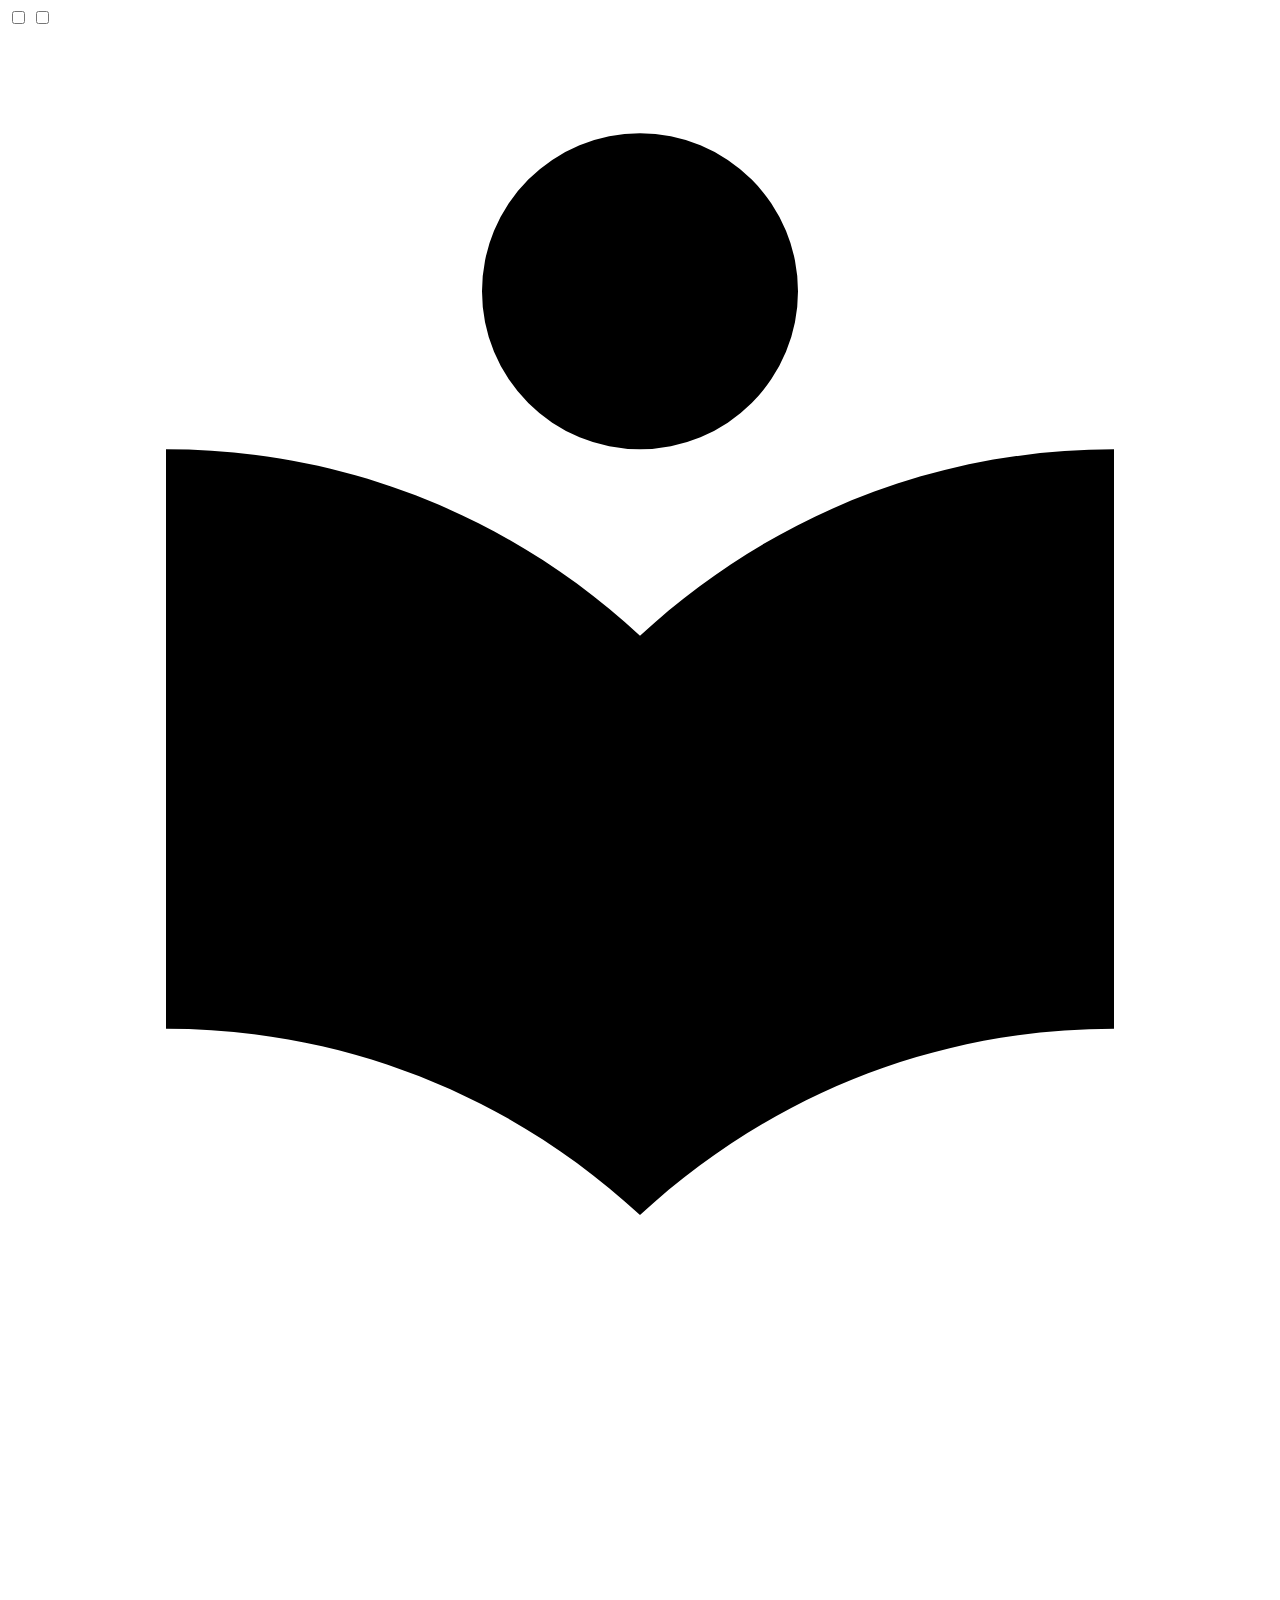
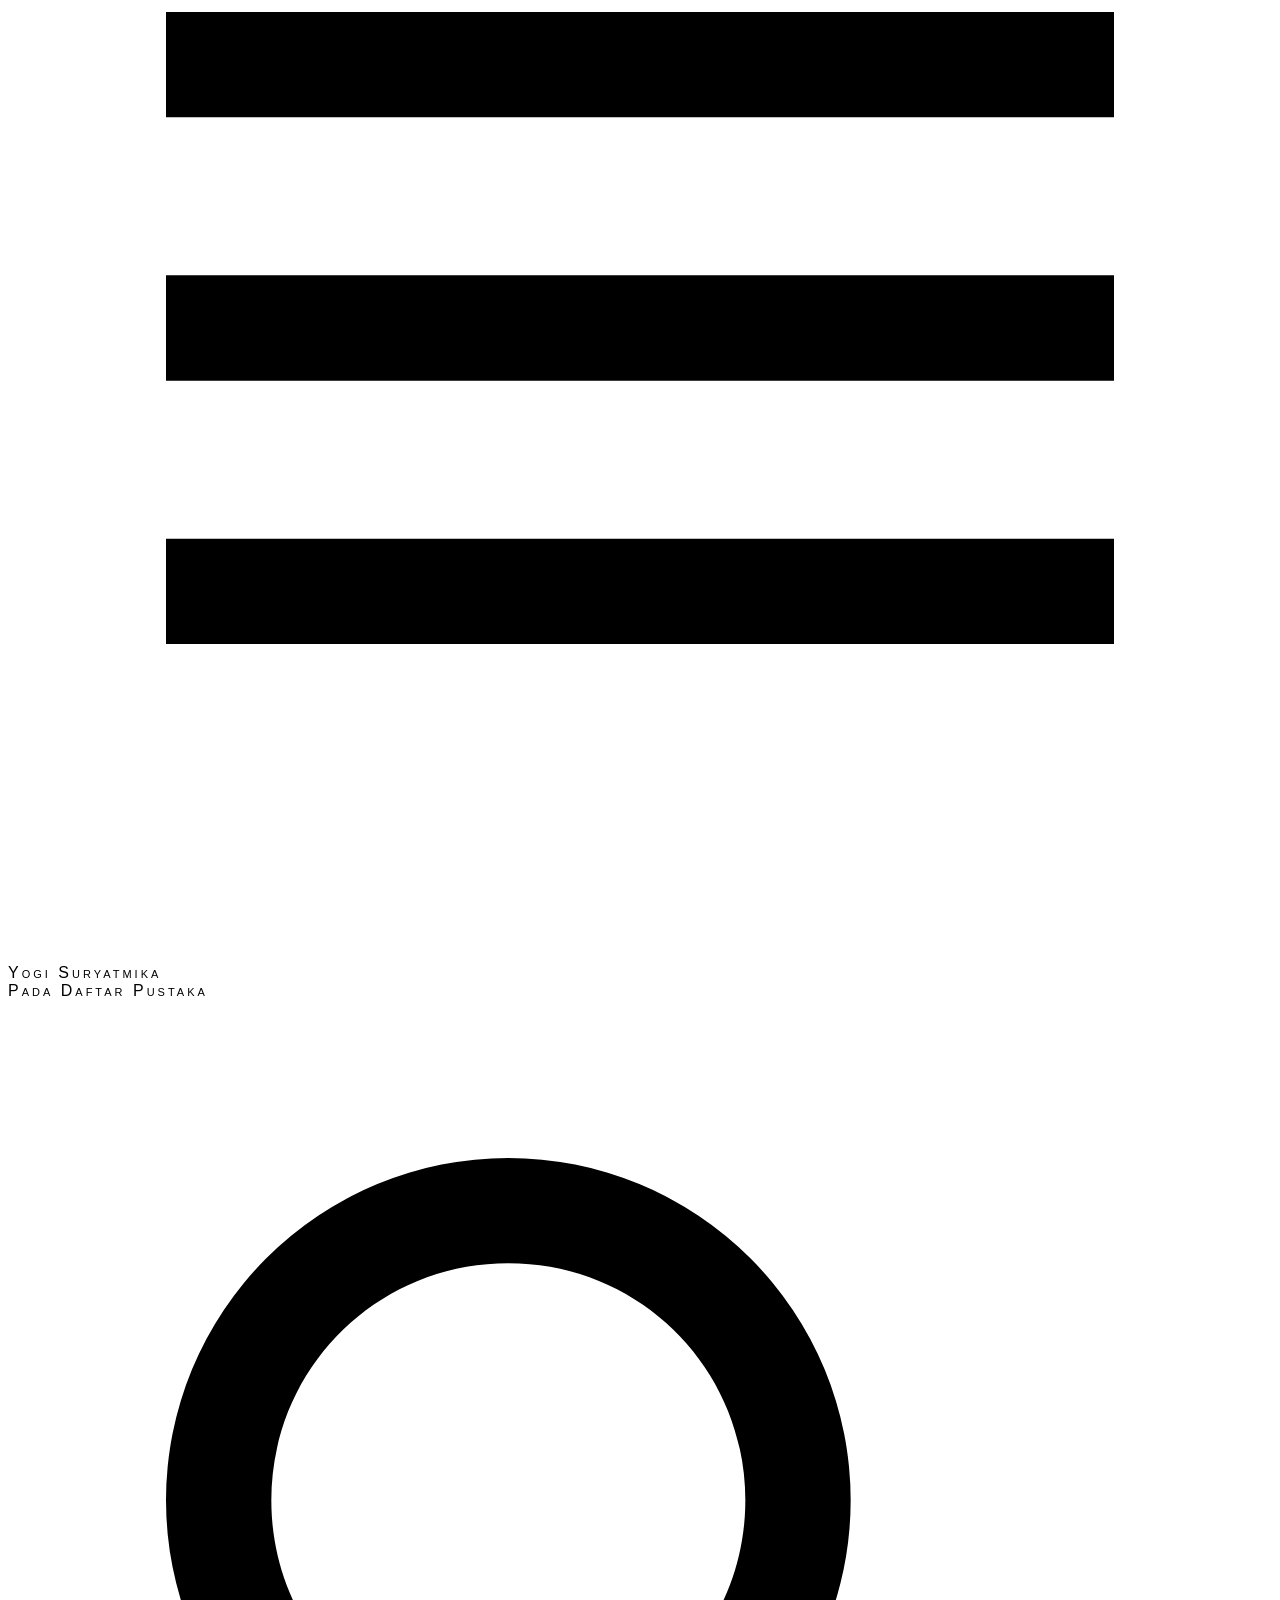
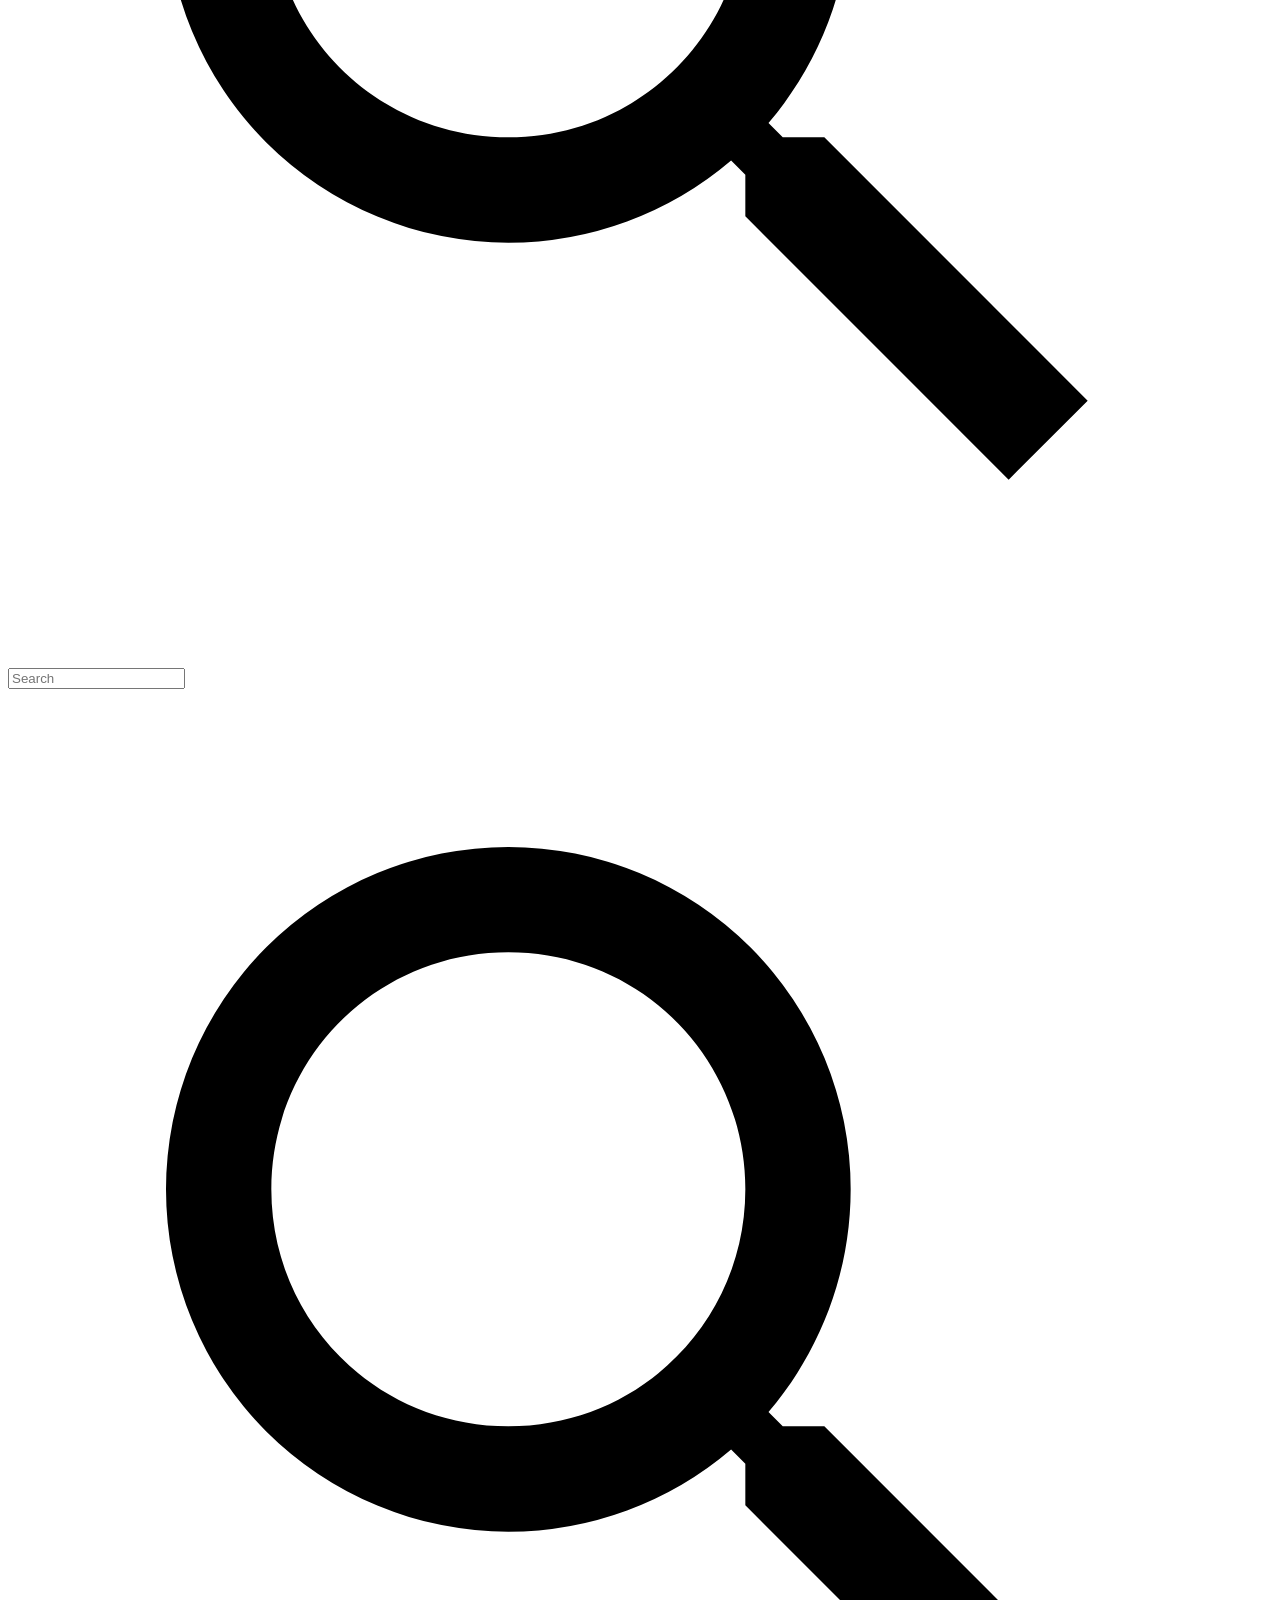
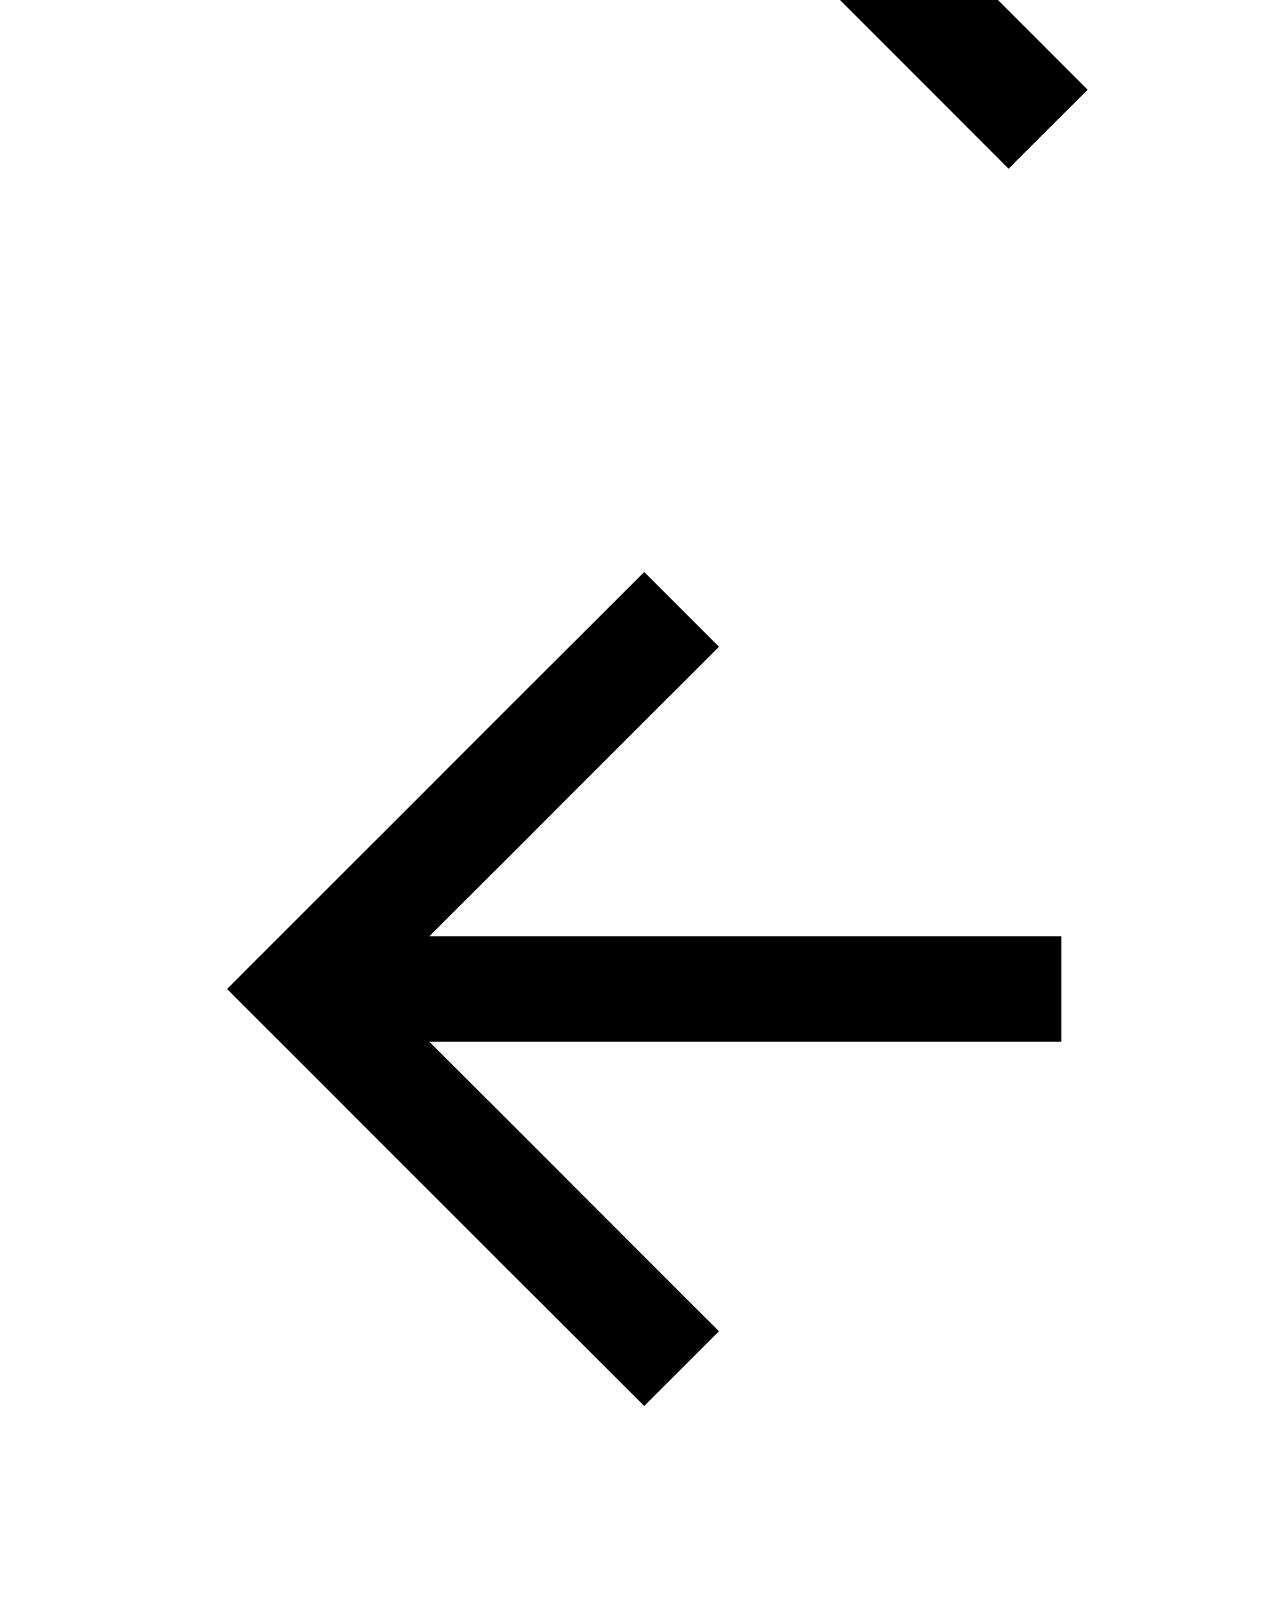
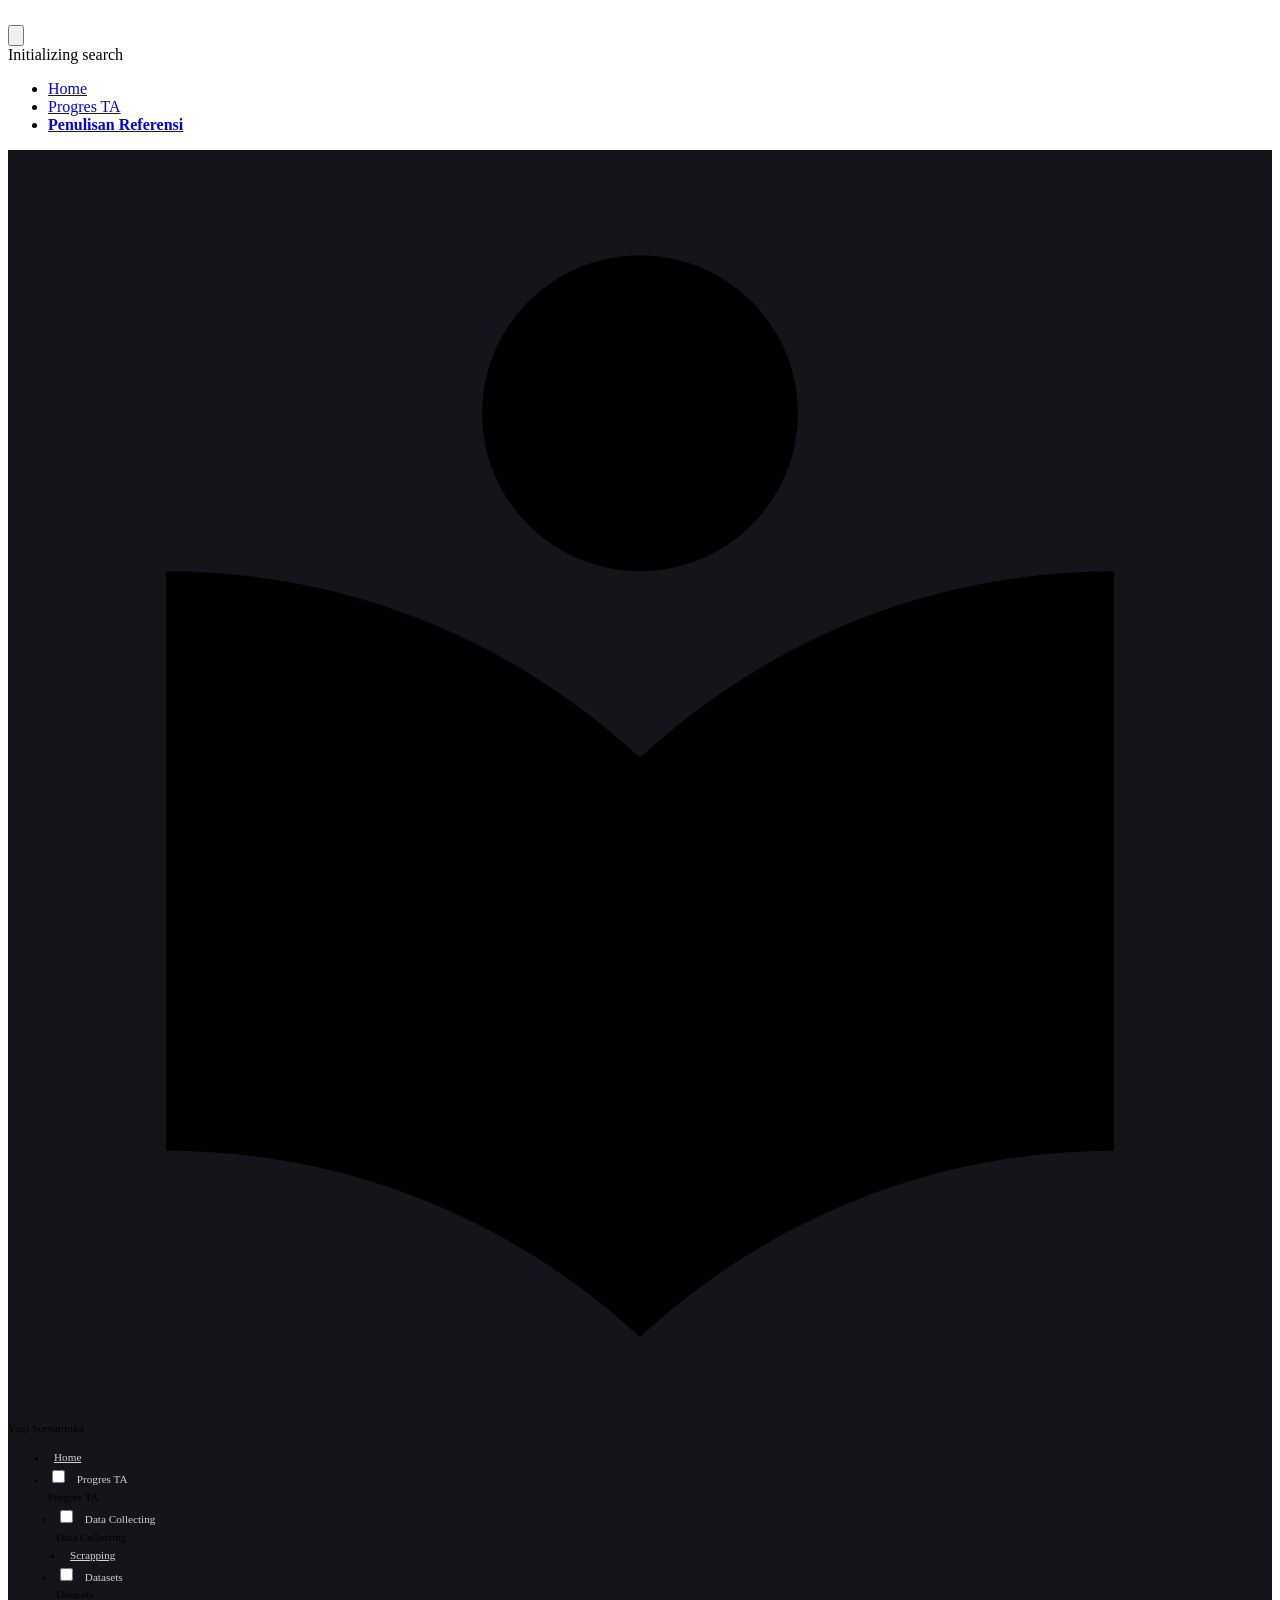
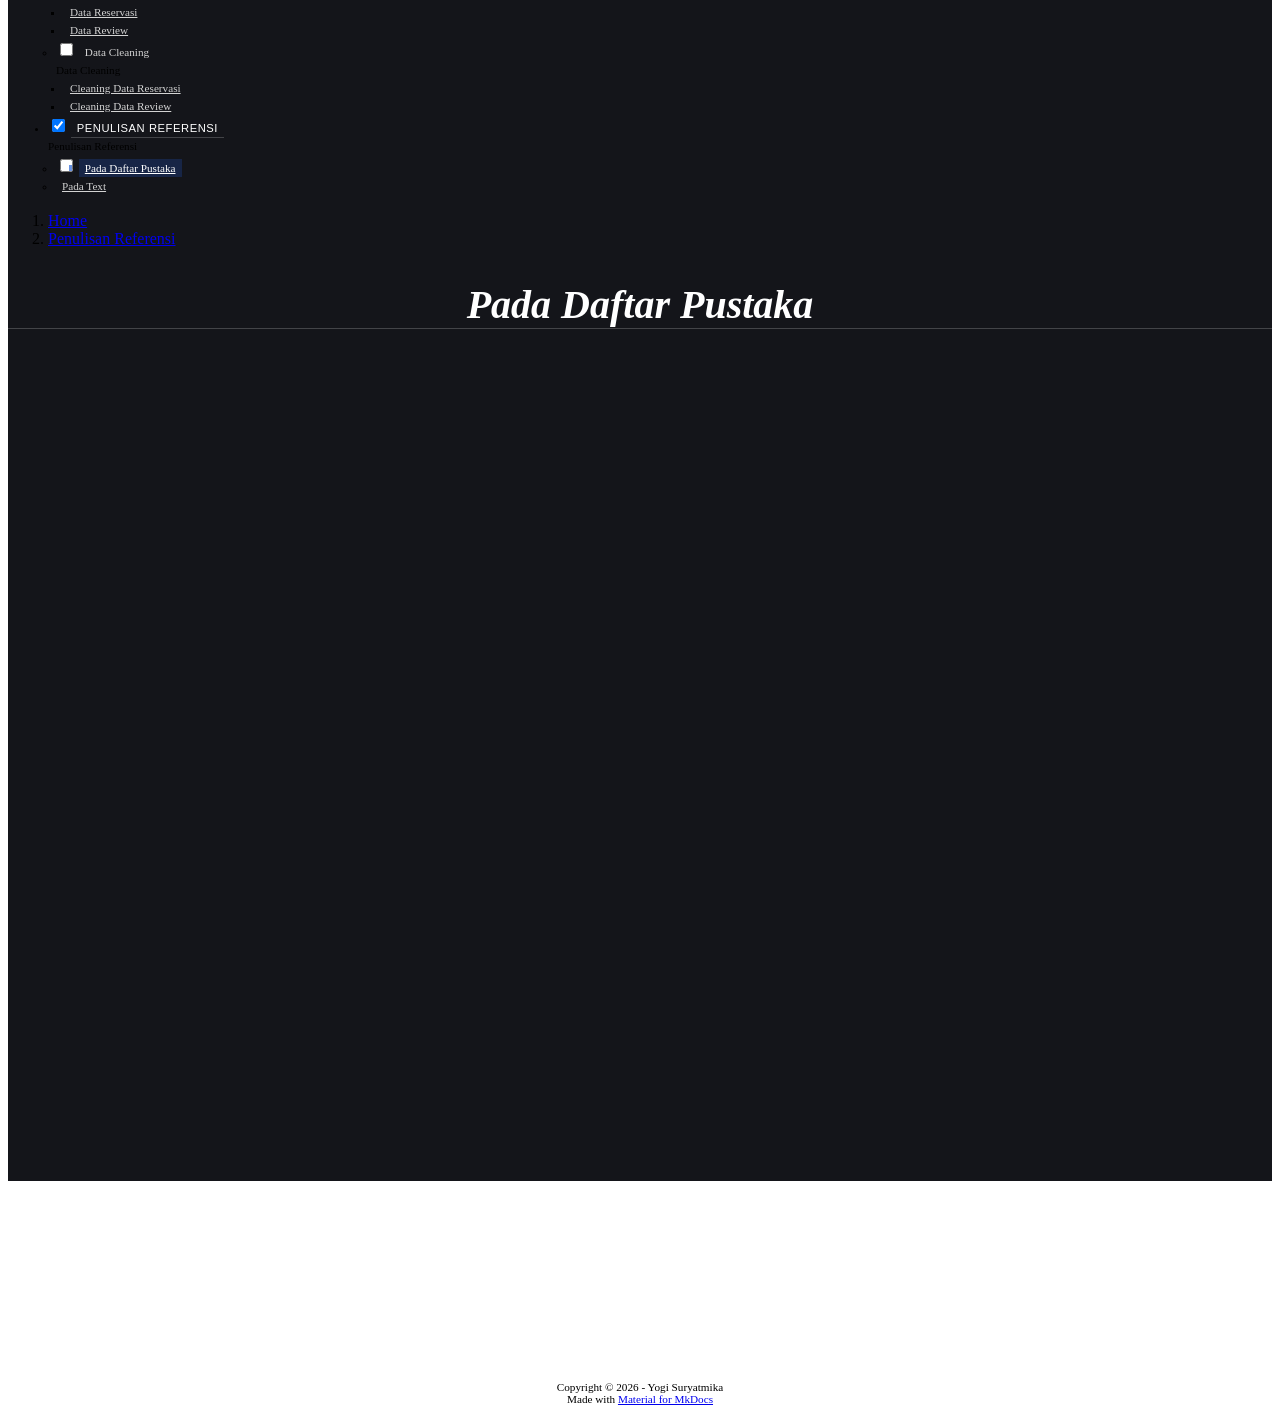
==== Penulisan Referensi/Pada Daftar Pustaka/index.html @ c6c584ea "Deployed d5a7d8d with MkDocs version: 1.6.1" ====
<!doctype html>
<html lang="en" class="no-js">
  <head>
    
      <meta charset="utf-8">
      <meta name="viewport" content="width=device-width,initial-scale=1">
      
      
      
        <link rel="canonical" href="https://mydomain.org/mysite/Penulisan%20Referensi/Pada%20Daftar%20Pustaka/">
      
      
        <link rel="prev" href="../../Progres%20TA/Cleaning%20Data%20Review/">
      
      
        <link rel="next" href="../Pada%20Text/">
      
      
        
      
      
      <link rel="icon" href="../../assets/images/favicon.png">
      <meta name="generator" content="mkdocs-1.6.1, mkdocs-material-9.7.5">
    
    
      
        <title>Pada Daftar Pustaka - Yogi Suryatmika</title>
      
    
    
      <link rel="stylesheet" href="../../assets/stylesheets/main.484c7ddc.min.css">
      
        
        <link rel="stylesheet" href="../../assets/stylesheets/palette.ab4e12ef.min.css">
      
      


    
    
      
    
    
      
        
        
        <link rel="preconnect" href="https://fonts.gstatic.com" crossorigin>
        <link rel="stylesheet" href="https://fonts.googleapis.com/css?family=Roboto:300,300i,400,400i,700,700i%7CRoboto+Mono:400,400i,700,700i&display=fallback">
        <style>:root{--md-text-font:"Roboto";--md-code-font:"Roboto Mono"}</style>
      
    
    
      <link rel="stylesheet" href="../../stylesheets/extra.css">
    
    <script>__md_scope=new URL("../..",location),__md_hash=e=>[...e].reduce(((e,_)=>(e<<5)-e+_.charCodeAt(0)),0),__md_get=(e,_=localStorage,t=__md_scope)=>JSON.parse(_.getItem(t.pathname+"."+e)),__md_set=(e,_,t=localStorage,a=__md_scope)=>{try{t.setItem(a.pathname+"."+e,JSON.stringify(_))}catch(e){}}</script>
    
      

    
    
  </head>
  
  
    
    
    
    
    
    <body dir="ltr" data-md-color-scheme="slate" data-md-color-primary="black" data-md-color-accent="black">
  
    
    <input class="md-toggle" data-md-toggle="drawer" type="checkbox" id="__drawer" autocomplete="off">
    <input class="md-toggle" data-md-toggle="search" type="checkbox" id="__search" autocomplete="off">
    <label class="md-overlay" for="__drawer"></label>
    <div data-md-component="skip">
      
    </div>
    <div data-md-component="announce">
      
    </div>
    
    
      

  

<header class="md-header md-header--shadow md-header--lifted" data-md-component="header">
  <nav class="md-header__inner md-grid" aria-label="Header">
    <a href="../.." title="Yogi Suryatmika" class="md-header__button md-logo" aria-label="Yogi Suryatmika" data-md-component="logo">
      
  
  <svg xmlns="http://www.w3.org/2000/svg" viewBox="0 0 24 24"><path d="M12 8a3 3 0 0 0 3-3 3 3 0 0 0-3-3 3 3 0 0 0-3 3 3 3 0 0 0 3 3m0 3.54C9.64 9.35 6.5 8 3 8v11c3.5 0 6.64 1.35 9 3.54 2.36-2.19 5.5-3.54 9-3.54V8c-3.5 0-6.64 1.35-9 3.54"/></svg>

    </a>
    <label class="md-header__button md-icon" for="__drawer">
      
      <svg xmlns="http://www.w3.org/2000/svg" viewBox="0 0 24 24"><path d="M3 6h18v2H3zm0 5h18v2H3zm0 5h18v2H3z"/></svg>
    </label>
    <div class="md-header__title" data-md-component="header-title">
      <div class="md-header__ellipsis">
        <div class="md-header__topic">
          <span class="md-ellipsis">
            Yogi Suryatmika
          </span>
        </div>
        <div class="md-header__topic" data-md-component="header-topic">
          <span class="md-ellipsis">
            
              Pada Daftar Pustaka
            
          </span>
        </div>
      </div>
    </div>
    
      
    
    
    
    
      
      
        <label class="md-header__button md-icon" for="__search">
          
          <svg xmlns="http://www.w3.org/2000/svg" viewBox="0 0 24 24"><path d="M9.5 3A6.5 6.5 0 0 1 16 9.5c0 1.61-.59 3.09-1.56 4.23l.27.27h.79l5 5-1.5 1.5-5-5v-.79l-.27-.27A6.52 6.52 0 0 1 9.5 16 6.5 6.5 0 0 1 3 9.5 6.5 6.5 0 0 1 9.5 3m0 2C7 5 5 7 5 9.5S7 14 9.5 14 14 12 14 9.5 12 5 9.5 5"/></svg>
        </label>
        <div class="md-search" data-md-component="search" role="dialog">
  <label class="md-search__overlay" for="__search"></label>
  <div class="md-search__inner" role="search">
    <form class="md-search__form" name="search">
      <input type="text" class="md-search__input" name="query" aria-label="Search" placeholder="Search" autocapitalize="off" autocorrect="off" autocomplete="off" spellcheck="false" data-md-component="search-query" required>
      <label class="md-search__icon md-icon" for="__search">
        
        <svg xmlns="http://www.w3.org/2000/svg" viewBox="0 0 24 24"><path d="M9.5 3A6.5 6.5 0 0 1 16 9.5c0 1.61-.59 3.09-1.56 4.23l.27.27h.79l5 5-1.5 1.5-5-5v-.79l-.27-.27A6.52 6.52 0 0 1 9.5 16 6.5 6.5 0 0 1 3 9.5 6.5 6.5 0 0 1 9.5 3m0 2C7 5 5 7 5 9.5S7 14 9.5 14 14 12 14 9.5 12 5 9.5 5"/></svg>
        
        <svg xmlns="http://www.w3.org/2000/svg" viewBox="0 0 24 24"><path d="M20 11v2H8l5.5 5.5-1.42 1.42L4.16 12l7.92-7.92L13.5 5.5 8 11z"/></svg>
      </label>
      <nav class="md-search__options" aria-label="Search">
        
        <button type="reset" class="md-search__icon md-icon" title="Clear" aria-label="Clear" tabindex="-1">
          
          <svg xmlns="http://www.w3.org/2000/svg" viewBox="0 0 24 24"><path d="M19 6.41 17.59 5 12 10.59 6.41 5 5 6.41 10.59 12 5 17.59 6.41 19 12 13.41 17.59 19 19 17.59 13.41 12z"/></svg>
        </button>
      </nav>
      
    </form>
    <div class="md-search__output">
      <div class="md-search__scrollwrap" tabindex="0" data-md-scrollfix>
        <div class="md-search-result" data-md-component="search-result">
          <div class="md-search-result__meta">
            Initializing search
          </div>
          <ol class="md-search-result__list" role="presentation"></ol>
        </div>
      </div>
    </div>
  </div>
</div>
      
    
    
  </nav>
  
    
      
<nav class="md-tabs" aria-label="Tabs" data-md-component="tabs">
  <div class="md-grid">
    <ul class="md-tabs__list">
      
        
  
  
  
  
    <li class="md-tabs__item">
      <a href="../.." class="md-tabs__link">
        
  
  
    
  
  Home

      </a>
    </li>
  

      
        
  
  
  
  
    
    
      
  
  
  
  
    
    
      <li class="md-tabs__item">
        <a href="../../Progres%20TA/Scrapping/" class="md-tabs__link">
          
  
  
  Progres TA

        </a>
      </li>
    
  

    
  

      
        
  
  
  
    
  
  
    
    
      <li class="md-tabs__item md-tabs__item--active">
        <a href="./" class="md-tabs__link">
          
  
  
  Penulisan Referensi

        </a>
      </li>
    
  

      
    </ul>
  </div>
</nav>
    
  
</header>
    
    <div class="md-container" data-md-component="container">
      
      
        
      
      <main class="md-main" data-md-component="main">
        <div class="md-main__inner md-grid">
          
            
              
              <div class="md-sidebar md-sidebar--primary" data-md-component="sidebar" data-md-type="navigation" >
                <div class="md-sidebar__scrollwrap">
                  <div class="md-sidebar__inner">
                    


  


<nav class="md-nav md-nav--primary md-nav--lifted" aria-label="Navigation" data-md-level="0">
  <label class="md-nav__title" for="__drawer">
    <a href="../.." title="Yogi Suryatmika" class="md-nav__button md-logo" aria-label="Yogi Suryatmika" data-md-component="logo">
      
  
  <svg xmlns="http://www.w3.org/2000/svg" viewBox="0 0 24 24"><path d="M12 8a3 3 0 0 0 3-3 3 3 0 0 0-3-3 3 3 0 0 0-3 3 3 3 0 0 0 3 3m0 3.54C9.64 9.35 6.5 8 3 8v11c3.5 0 6.64 1.35 9 3.54 2.36-2.19 5.5-3.54 9-3.54V8c-3.5 0-6.64 1.35-9 3.54"/></svg>

    </a>
    Yogi Suryatmika
  </label>
  
  <ul class="md-nav__list" data-md-scrollfix>
    
      
      
  
  
  
  
    <li class="md-nav__item">
      <a href="../.." class="md-nav__link">
        
  
  
  <span class="md-ellipsis">
    
  
    Home
  

    
  </span>
  
  

      </a>
    </li>
  

    
      
      
  
  
  
  
    
    
    
    
      
      
        
      
    
    
    <li class="md-nav__item md-nav__item--nested">
      
        
        
        <input class="md-nav__toggle md-toggle " type="checkbox" id="__nav_2" >
        
          
          <label class="md-nav__link" for="__nav_2" id="__nav_2_label" tabindex="0">
            
  
  
  <span class="md-ellipsis">
    
  
    Progres TA
  

    
  </span>
  
  

            <span class="md-nav__icon md-icon"></span>
          </label>
        
        <nav class="md-nav" data-md-level="1" aria-labelledby="__nav_2_label" aria-expanded="false">
          <label class="md-nav__title" for="__nav_2">
            <span class="md-nav__icon md-icon"></span>
            
  
    Progres TA
  

          </label>
          <ul class="md-nav__list" data-md-scrollfix>
            
              
                
  
  
  
  
    
    
    
    
      
      
        
      
    
    
    <li class="md-nav__item md-nav__item--nested">
      
        
        
        <input class="md-nav__toggle md-toggle " type="checkbox" id="__nav_2_1" >
        
          
          <label class="md-nav__link" for="__nav_2_1" id="__nav_2_1_label" tabindex="0">
            
  
  
  <span class="md-ellipsis">
    
  
    Data Collecting
  

    
  </span>
  
  

            <span class="md-nav__icon md-icon"></span>
          </label>
        
        <nav class="md-nav" data-md-level="2" aria-labelledby="__nav_2_1_label" aria-expanded="false">
          <label class="md-nav__title" for="__nav_2_1">
            <span class="md-nav__icon md-icon"></span>
            
  
    Data Collecting
  

          </label>
          <ul class="md-nav__list" data-md-scrollfix>
            
              
                
  
  
  
  
    <li class="md-nav__item">
      <a href="../../Progres%20TA/Scrapping/" class="md-nav__link">
        
  
  
  <span class="md-ellipsis">
    
  
    Scrapping
  

    
  </span>
  
  

      </a>
    </li>
  

              
            
          </ul>
        </nav>
      
    </li>
  

              
            
              
                
  
  
  
  
    
    
    
    
      
      
        
      
    
    
    <li class="md-nav__item md-nav__item--nested">
      
        
        
        <input class="md-nav__toggle md-toggle " type="checkbox" id="__nav_2_2" >
        
          
          <label class="md-nav__link" for="__nav_2_2" id="__nav_2_2_label" tabindex="0">
            
  
  
  <span class="md-ellipsis">
    
  
    Datasets
  

    
  </span>
  
  

            <span class="md-nav__icon md-icon"></span>
          </label>
        
        <nav class="md-nav" data-md-level="2" aria-labelledby="__nav_2_2_label" aria-expanded="false">
          <label class="md-nav__title" for="__nav_2_2">
            <span class="md-nav__icon md-icon"></span>
            
  
    Datasets
  

          </label>
          <ul class="md-nav__list" data-md-scrollfix>
            
              
                
  
  
  
  
    <li class="md-nav__item">
      <a href="../../Progres%20TA/Data%20Reservasi/" class="md-nav__link">
        
  
  
  <span class="md-ellipsis">
    
  
    Data Reservasi
  

    
  </span>
  
  

      </a>
    </li>
  

              
            
              
                
  
  
  
  
    <li class="md-nav__item">
      <a href="../../Progres%20TA/Data%20Review/" class="md-nav__link">
        
  
  
  <span class="md-ellipsis">
    
  
    Data Review
  

    
  </span>
  
  

      </a>
    </li>
  

              
            
          </ul>
        </nav>
      
    </li>
  

              
            
              
                
  
  
  
  
    
    
    
    
      
      
        
      
    
    
    <li class="md-nav__item md-nav__item--nested">
      
        
        
        <input class="md-nav__toggle md-toggle " type="checkbox" id="__nav_2_3" >
        
          
          <label class="md-nav__link" for="__nav_2_3" id="__nav_2_3_label" tabindex="0">
            
  
  
  <span class="md-ellipsis">
    
  
    Data Cleaning
  

    
  </span>
  
  

            <span class="md-nav__icon md-icon"></span>
          </label>
        
        <nav class="md-nav" data-md-level="2" aria-labelledby="__nav_2_3_label" aria-expanded="false">
          <label class="md-nav__title" for="__nav_2_3">
            <span class="md-nav__icon md-icon"></span>
            
  
    Data Cleaning
  

          </label>
          <ul class="md-nav__list" data-md-scrollfix>
            
              
                
  
  
  
  
    <li class="md-nav__item">
      <a href="../../Progres%20TA/Cleaning%20Data%20Reservasi/" class="md-nav__link">
        
  
  
  <span class="md-ellipsis">
    
  
    Cleaning Data Reservasi
  

    
  </span>
  
  

      </a>
    </li>
  

              
            
              
                
  
  
  
  
    <li class="md-nav__item">
      <a href="../../Progres%20TA/Cleaning%20Data%20Review/" class="md-nav__link">
        
  
  
  <span class="md-ellipsis">
    
  
    Cleaning Data Review
  

    
  </span>
  
  

      </a>
    </li>
  

              
            
          </ul>
        </nav>
      
    </li>
  

              
            
          </ul>
        </nav>
      
    </li>
  

    
      
      
  
  
    
  
  
  
    
    
    
    
      
        
        
      
      
        
      
    
    
    <li class="md-nav__item md-nav__item--active md-nav__item--section md-nav__item--nested">
      
        
        
        <input class="md-nav__toggle md-toggle " type="checkbox" id="__nav_3" checked>
        
          
          <label class="md-nav__link" for="__nav_3" id="__nav_3_label" tabindex="">
            
  
  
  <span class="md-ellipsis">
    
  
    Penulisan Referensi
  

    
  </span>
  
  

            <span class="md-nav__icon md-icon"></span>
          </label>
        
        <nav class="md-nav" data-md-level="1" aria-labelledby="__nav_3_label" aria-expanded="true">
          <label class="md-nav__title" for="__nav_3">
            <span class="md-nav__icon md-icon"></span>
            
  
    Penulisan Referensi
  

          </label>
          <ul class="md-nav__list" data-md-scrollfix>
            
              
                
  
  
    
  
  
  
    <li class="md-nav__item md-nav__item--active">
      
      <input class="md-nav__toggle md-toggle" type="checkbox" id="__toc">
      
      
      
      <a href="./" class="md-nav__link md-nav__link--active">
        
  
  
  <span class="md-ellipsis">
    
  
    Pada Daftar Pustaka
  

    
  </span>
  
  

      </a>
      
    </li>
  

              
            
              
                
  
  
  
  
    <li class="md-nav__item">
      <a href="../Pada%20Text/" class="md-nav__link">
        
  
  
  <span class="md-ellipsis">
    
  
    Pada Text
  

    
  </span>
  
  

      </a>
    </li>
  

              
            
          </ul>
        </nav>
      
    </li>
  

    
  </ul>
</nav>
                  </div>
                </div>
              </div>
            
            
              
              <div class="md-sidebar md-sidebar--secondary" data-md-component="sidebar" data-md-type="toc" >
                <div class="md-sidebar__scrollwrap">
                  <div class="md-sidebar__inner">
                    

<nav class="md-nav md-nav--secondary" aria-label="Table of contents">
  
  
  
  
</nav>
                  </div>
                </div>
              </div>
            
          
          
            <div class="md-content" data-md-component="content">
              
                



  


  <nav class="md-path" aria-label="Navigation" >
    <ol class="md-path__list">
      
        
  
  
    <li class="md-path__item">
      <a href="../.." class="md-path__link">
        
  <span class="md-ellipsis">
    Home
  </span>

      </a>
    </li>
  

      
      
        
  
  
    
    
      <li class="md-path__item">
        <a href="./" class="md-path__link">
          
  <span class="md-ellipsis">
    Penulisan Referensi
  </span>

        </a>
      </li>
    
  

      
    </ol>
  </nav>

              
              <article class="md-content__inner md-typeset">
                
                  



  <h1>Pada Daftar Pustaka</h1>














                
              </article>
            </div>
          
          
<script>var target=document.getElementById(location.hash.slice(1));target&&target.name&&(target.checked=target.name.startsWith("__tabbed_"))</script>
        </div>
        
      </main>
      
        <footer class="md-footer">
  
  <div class="md-footer-meta md-typeset">
    <div class="md-footer-meta__inner md-grid">
      <div class="md-copyright">
  
    <div class="md-copyright__highlight">
      Copyright &copy; 2026 - Yogi Suryatmika
    </div>
  
  
    Made with
    <a href="https://squidfunk.github.io/mkdocs-material/" target="_blank" rel="noopener">
      Material for MkDocs
    </a>
  
</div>
      
        
<div class="md-social">
  
    
    
    
    
      
      
    
    <a href="https://github.com/yogiksuryatmika19" target="_blank" rel="noopener" title="github.com" class="md-social__link">
      <svg xmlns="http://www.w3.org/2000/svg" viewBox="0 0 512 512"><!--! Font Awesome Free 7.1.0 by @fontawesome - https://fontawesome.com License - https://fontawesome.com/license/free (Icons: CC BY 4.0, Fonts: SIL OFL 1.1, Code: MIT License) Copyright 2025 Fonticons, Inc.--><path d="M173.9 397.4c0 2-2.3 3.6-5.2 3.6-3.3.3-5.6-1.3-5.6-3.6 0-2 2.3-3.6 5.2-3.6 3-.3 5.6 1.3 5.6 3.6m-31.1-4.5c-.7 2 1.3 4.3 4.3 4.9 2.6 1 5.6 0 6.2-2s-1.3-4.3-4.3-5.2c-2.6-.7-5.5.3-6.2 2.3m44.2-1.7c-2.9.7-4.9 2.6-4.6 4.9.3 2 2.9 3.3 5.9 2.6 2.9-.7 4.9-2.6 4.6-4.6-.3-1.9-3-3.2-5.9-2.9M252.8 8C114.1 8 8 113.3 8 252c0 110.9 69.8 205.8 169.5 239.2 12.8 2.3 17.3-5.6 17.3-12.1 0-6.2-.3-40.4-.3-61.4 0 0-70 15-84.7-29.8 0 0-11.4-29.1-27.8-36.6 0 0-22.9-15.7 1.6-15.4 0 0 24.9 2 38.6 25.8 21.9 38.6 58.6 27.5 72.9 20.9 2.3-16 8.8-27.1 16-33.7-55.9-6.2-112.3-14.3-112.3-110.5 0-27.5 7.6-41.3 23.6-58.9-2.6-6.5-11.1-33.3 2.6-67.9 20.9-6.5 69 27 69 27 20-5.6 41.5-8.5 62.8-8.5s42.8 2.9 62.8 8.5c0 0 48.1-33.6 69-27 13.7 34.7 5.2 61.4 2.6 67.9 16 17.7 25.8 31.5 25.8 58.9 0 96.5-58.9 104.2-114.8 110.5 9.2 7.9 17 22.9 17 46.4 0 33.7-.3 75.4-.3 83.6 0 6.5 4.6 14.4 17.3 12.1C436.2 457.8 504 362.9 504 252 504 113.3 391.5 8 252.8 8M105.2 352.9c-1.3 1-1 3.3.7 5.2 1.6 1.6 3.9 2.3 5.2 1 1.3-1 1-3.3-.7-5.2-1.6-1.6-3.9-2.3-5.2-1m-10.8-8.1c-.7 1.3.3 2.9 2.3 3.9 1.6 1 3.6.7 4.3-.7.7-1.3-.3-2.9-2.3-3.9-2-.6-3.6-.3-4.3.7m32.4 35.6c-1.6 1.3-1 4.3 1.3 6.2 2.3 2.3 5.2 2.6 6.5 1 1.3-1.3.7-4.3-1.3-6.2-2.2-2.3-5.2-2.6-6.5-1m-11.4-14.7c-1.6 1-1.6 3.6 0 5.9s4.3 3.3 5.6 2.3c1.6-1.3 1.6-3.9 0-6.2-1.4-2.3-4-3.3-5.6-2"/></svg>
    </a>
  
</div>
      
    </div>
  </div>
</footer>
      
    </div>
    <div class="md-dialog" data-md-component="dialog">
      <div class="md-dialog__inner md-typeset"></div>
    </div>
    
    
    
      
      
      <script id="__config" type="application/json">{"annotate": null, "base": "../..", "features": ["navigation.tabs", "navigation.tabs.sticky", "navigation.tracking", "navigation.sections", "toc.follow", "content.code.copy", "navigation.path"], "search": "../../assets/javascripts/workers/search.2c215733.min.js", "tags": null, "translations": {"clipboard.copied": "Copied to clipboard", "clipboard.copy": "Copy to clipboard", "search.result.more.one": "1 more on this page", "search.result.more.other": "# more on this page", "search.result.none": "No matching documents", "search.result.one": "1 matching document", "search.result.other": "# matching documents", "search.result.placeholder": "Type to start searching", "search.result.term.missing": "Missing", "select.version": "Select version"}, "version": null}</script>
    
    
      <script src="../../assets/javascripts/bundle.79ae519e.min.js"></script>
      
        <script src="../../stylesheets/extra.js"></script>
      
    
  </body>
</html>
---- stylesheets/extra.css ----
.md-main {
    background-color: #14151a;
}

ul .md-tabs__list {
    overflow: scroll;
}

.md-content__inner {
    font-size: 0.8rem;
    margin-bottom: 200px;
    min-height: 100vh;
}

.md-content__inner > blockquote {
    margin-top: 50px;
}

.md-footer * {
    font-size: 0.7rem;
    position: relative !important;
}

.md-footer-meta__inner {
    display: flex;
    justify-content: center;
    align-items: center;
    text-align: center;
}

/* kode inline di tabel tetap cyan */
.md-typeset__table code {
    color: #6791e0 !important;
    font-size: 0.65rem;
}

.md-typeset__table {
    min-width: 100%;
    margin-bottom: 50px;
    overflow-x: scroll;
}

.md-typeset table:not([class]) {
    display: table;
    overflow-x: scroll;
}

.md-typeset table:not([class]) th {
    font-size: 0.75rem;
    background-color: #272a35;
    color: lightgray;
    padding: 5px 10px;
}

.md-typeset table:not([class]) td {
    font-size: 0.75rem;
    padding: 5px 10px;
}

.md-typeset table:not([class]) td,
.md-typeset table:not([class]) tr:hover {
    background-color: transparent !important;
}

.md-typeset__table > button {
    display: none;
    visibility: hidden;
}

.md-typeset ul,
.md-typeset ol {
    line-height: 1.7;
    margin-bottom: 50px;
}

.md-typeset ul li::marker,
.md-typeset ol li::marker {
    color: #6791e0;
}

.toc-highlight {
    animation: fadeHighlight 3s ease-out;
}

@keyframes fadeHighlight {
    0% {
        background-color: rgba(39, 99, 245, 0.2);
    }
    100% {
        background-color: transparent;
    }
}

/* ===== SIDEBAR BASE ===== */
.md-nav {
    font-size: 0.7rem;
    line-height: 1.6;
}

.md-nav__link {
    padding: 3px 6px;
    transition: all 0.2s ease;
    font-size: 0.7rem;
    margin: 0px 0px;
    color: lightgray !important;
}

.md-nav__item--section > .md-nav__link {
    background-color: transparent !important;
    box-shadow: none !important;
    letter-spacing: 0.05em;
    margin-bottom: 20px;
    color: white !important;
    text-transform: uppercase !important;
    font-family: "Segoe UI", Tahoma, Geneva, Verdana, sans-serif;
    border-bottom: 1px solid rgba(255, 255, 255, 0.2);
}

nav.md-nav--secondary:nth-child(1) > label:nth-child(1) {
    height: 20px;
    margin-bottom: 15px;
    color: white;
}

/* hover */
.md-nav__link:hover {
    color: white !important;
    background-color: rgba(39, 99, 245, 0.1);
}

/* active item */
.md-nav__link--active {
    color: white !important;
    background-color: rgba(39, 99, 245, 0.2);
}

/* ===== NESTED LEVEL ===== */
.md-nav__list .md-nav__list {
    padding-left: 8px;
}

/* section title */
.md-nav--secondary .md-nav__title {
    font-size: 0.8rem;
    text-transform: uppercase !important;
    letter-spacing: 0.05em;
    margin-bottom: 10px;
    padding-bottom: 25px !important;
    text-align: left;
    border-bottom: 1px solid rgba(255, 255, 255, 0.2);
    background-color: transparent !important;
    box-shadow: none !important;
}

.md-nav__link--active {
    position: relative;
}

.md-nav__link--active::before {
    content: "";
    position: absolute;
    left: -10px;
    top: 6px;
    bottom: 6px;
    width: 3px;
    background: #6791e0;
}

/* secondary nav */
.md-nav--secondary .md-nav__title {
    text-transform: uppercase;
    letter-spacing: 0.08em;
    font-size: 0.7rem;
    color: #999;
}

/* heading spacing */
.md-typeset h1 {
    border-bottom: 1px solid rgba(255, 255, 255, 0.2);
    font-size: 2.5rem;
    color: white;
    font-family: "Times New Roman", Times, serif;
    font-style: oblique;
    text-align: center;
}

.md-typeset h2 {
    margin-top: 50px;
    color: white;
    font-family: Arial, Helvetica, sans-serif;
    font-size: 1.3rem;
    text-decoration: underline;
    text-underline-offset: 10px;
    text-decoration-thickness: 1px;
    text-decoration-color: rgba(255, 255, 255, 0.2);
}

.md-typeset h3 {
    margin-top: 50px;
    color: white;
    font-family: Arial, Helvetica, sans-serif;
    font-size: 1.2rem;
    text-decoration: underline;
    text-underline-offset: 10px;
    text-decoration-thickness: 1px;
    text-decoration-color: rgba(255, 255, 255, 0.2);
}

.md-typeset h4 {
    margin-top: 50px;
    color: white;
    font-family: Arial, Helvetica, sans-serif;
    font-size: 1.1rem;
    text-decoration: underline;
    text-underline-offset: 10px;
    text-decoration-thickness: 1px;
    text-decoration-color: rgba(255, 255, 255, 0.2);
}

.md-typeset h5 {
    margin-top: 50px;
    color: white;
    font-family: Arial, Helvetica, sans-serif;
    font-size: 1rem;
    text-decoration: underline;
    text-underline-offset: 10px;
    text-decoration-thickness: 1px;
    text-decoration-color: rgba(255, 255, 255, 0.2);
}

.md-typeset h6 {
    margin-top: 50px;
    color: white;
    font-family: Arial, Helvetica, sans-serif;
    font-size: 0.9rem;
    text-decoration: underline;
    text-underline-offset: 10px;
    text-decoration-thickness: 1px;
    text-decoration-color: rgba(255, 255, 255, 0.2);
}

/* inline code */
.md-typeset code:not([class]) {
    font-size: 0.7rem;
    color: #6791e0;
}

/* code block spacing */
.md-typeset pre code {
    padding: 1.25em;
    line-height: 1.7;
    margin-bottom: 50px;
    font-size: 0.7rem;
}

/* border code block */
.md-typeset pre:not(.highlight) code {
    border: 1px solid rgba(255, 255, 255, 0.2);
}

.md-tabs__item--active > .md-tabs__link {
    font-weight: bold;
}

div.md-header__topic:nth-child(1) > span:nth-child(1) {
    font-family: "Segoe UI", Tahoma, Geneva, Verdana, sans-serif;
    font-weight: 500;
    font-variant: small-caps;
    letter-spacing: 3px;
}

div.md-header__topic:nth-child(2) > span:nth-child(1) {
    font-family: "Segoe UI", Tahoma, Geneva, Verdana, sans-serif;
    font-weight: 500;
    font-variant: small-caps;
    letter-spacing: 3px;
}

.md-content__inner img {
    display: block;
    object-fit: cover;
    border: 1px solid rgba(255, 255, 255, 0.2);
    background-color: #272a35;
    padding: 10px;
    box-sizing: border-box;
    margin: auto;
    margin-top: 2rem;
    margin-bottom: 2rem;
    min-width: 10rem;
}

.md-code__button {
    color: white !important;
}

.md-code__button:hover {
    color: #526cfe !important;
}

.md-typeset pre code:hover .md-code__button {
    color: white !important;
}

.md-content__inner > blockquote {
    border-top: 1px solid rgba(255, 255, 255, 0.2) !important;
    border-bottom: 1px solid rgba(255, 255, 255, 0.2) !important;
    border-left: 10px solid rgba(255, 255, 255, 0.2) !important;
    border-right: 10px solid rgba(255, 255, 255, 0.2) !important;
    text-align: center;
    border-color: #526cfe !important;
    color: white !important;
    font-family: Georgia, "Times New Roman", Times, serif;
    font-style: italic;
}
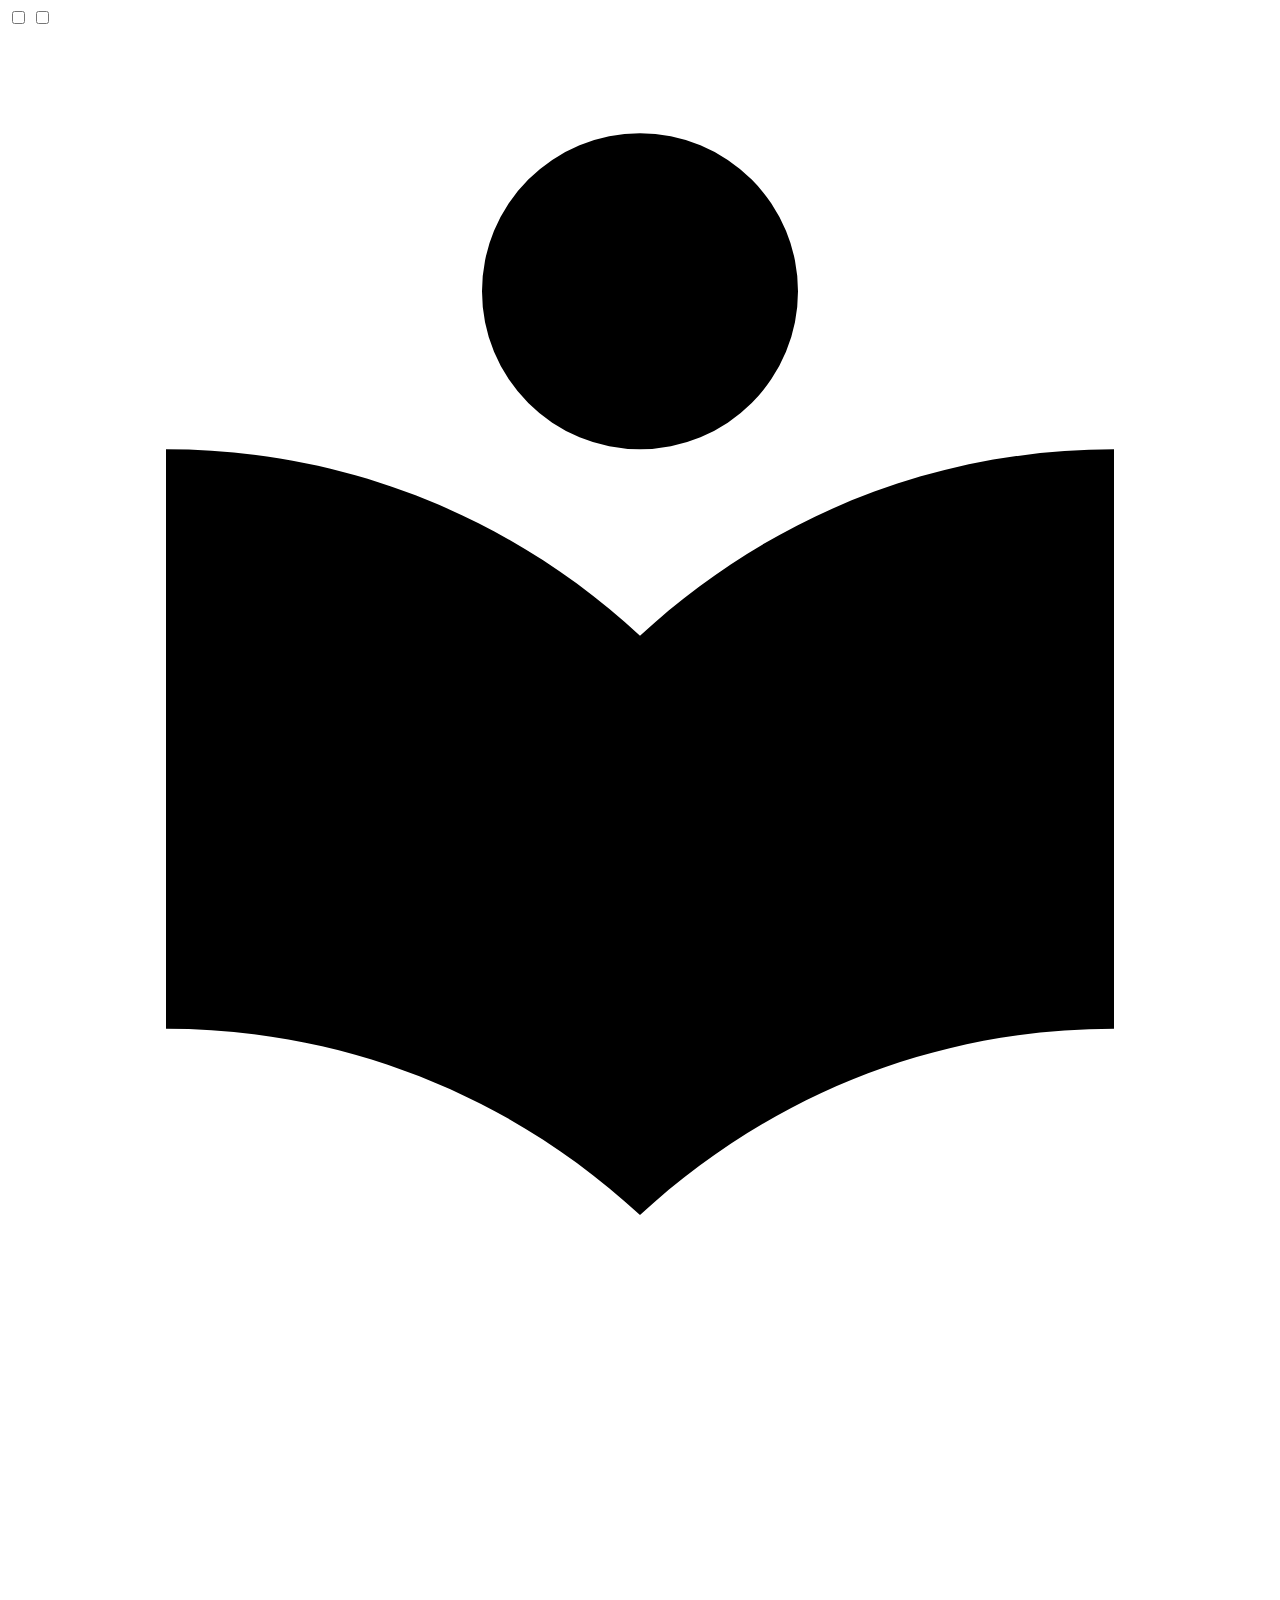
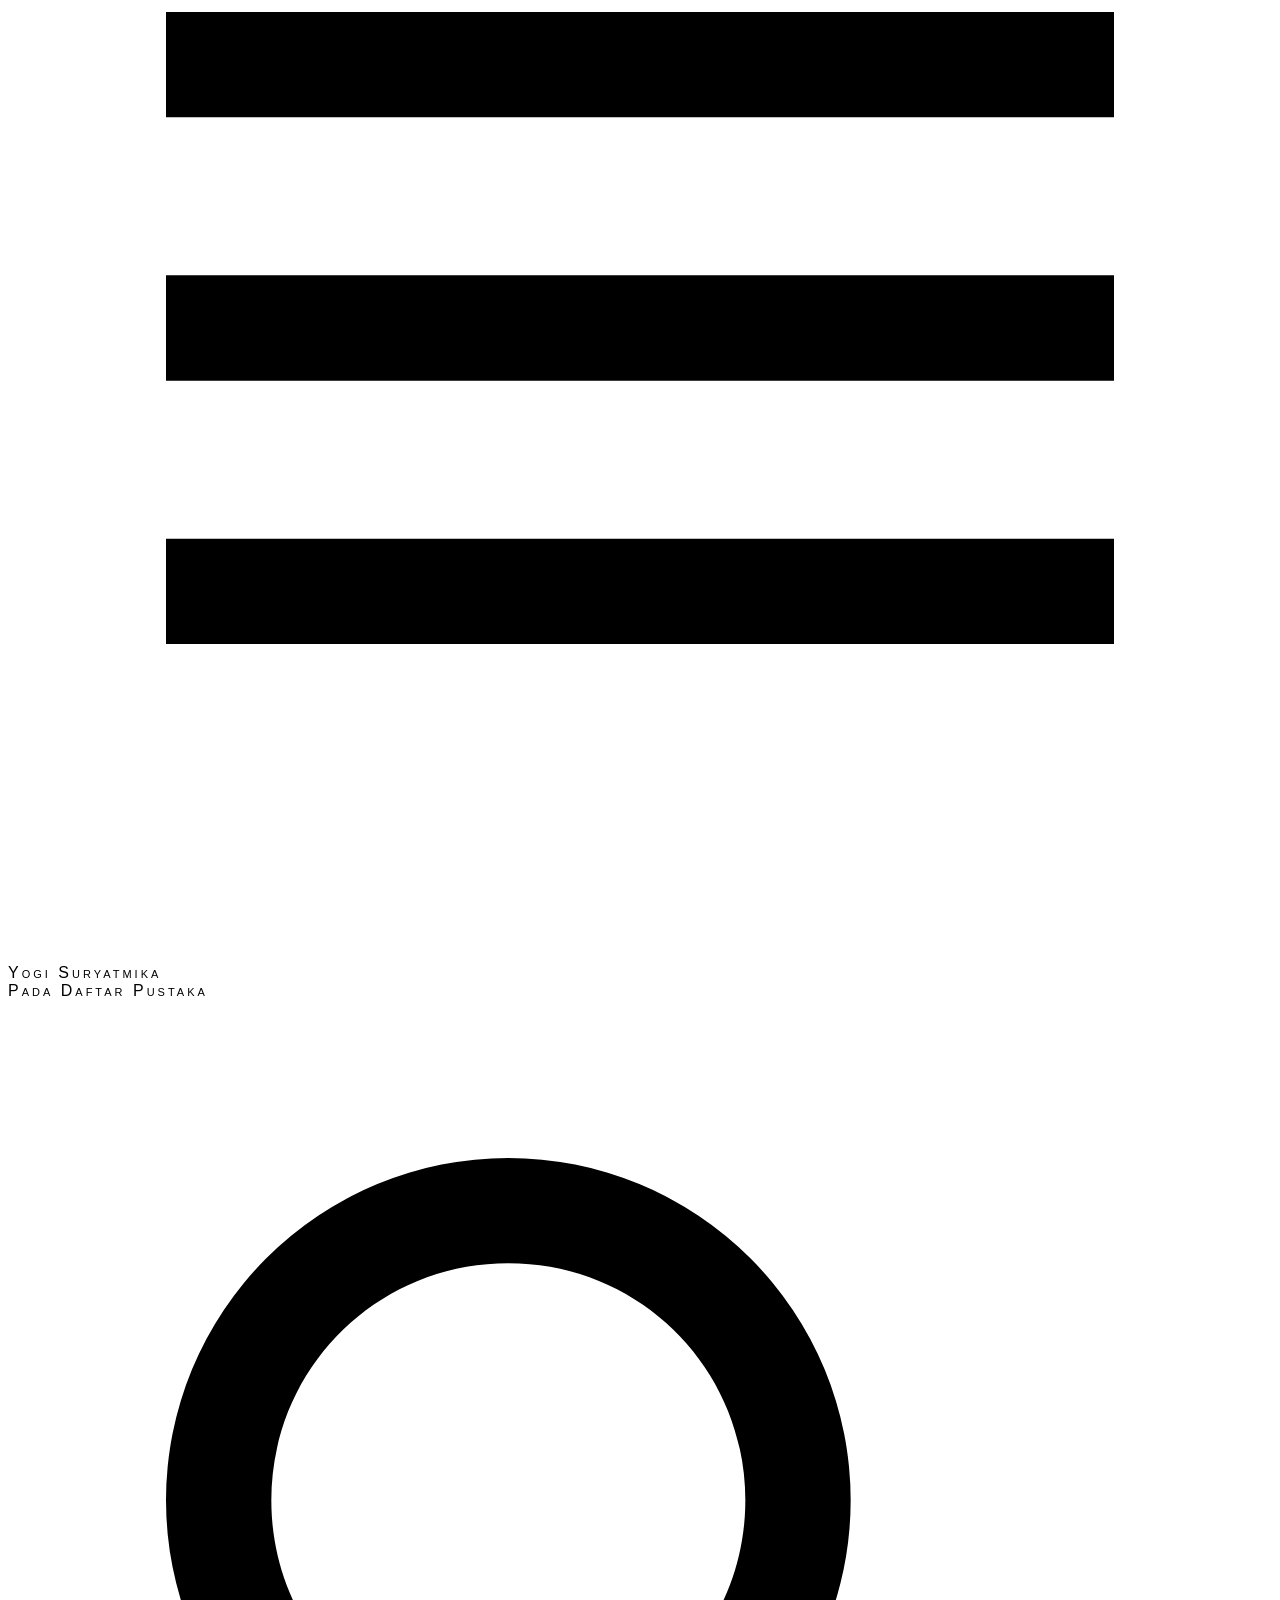
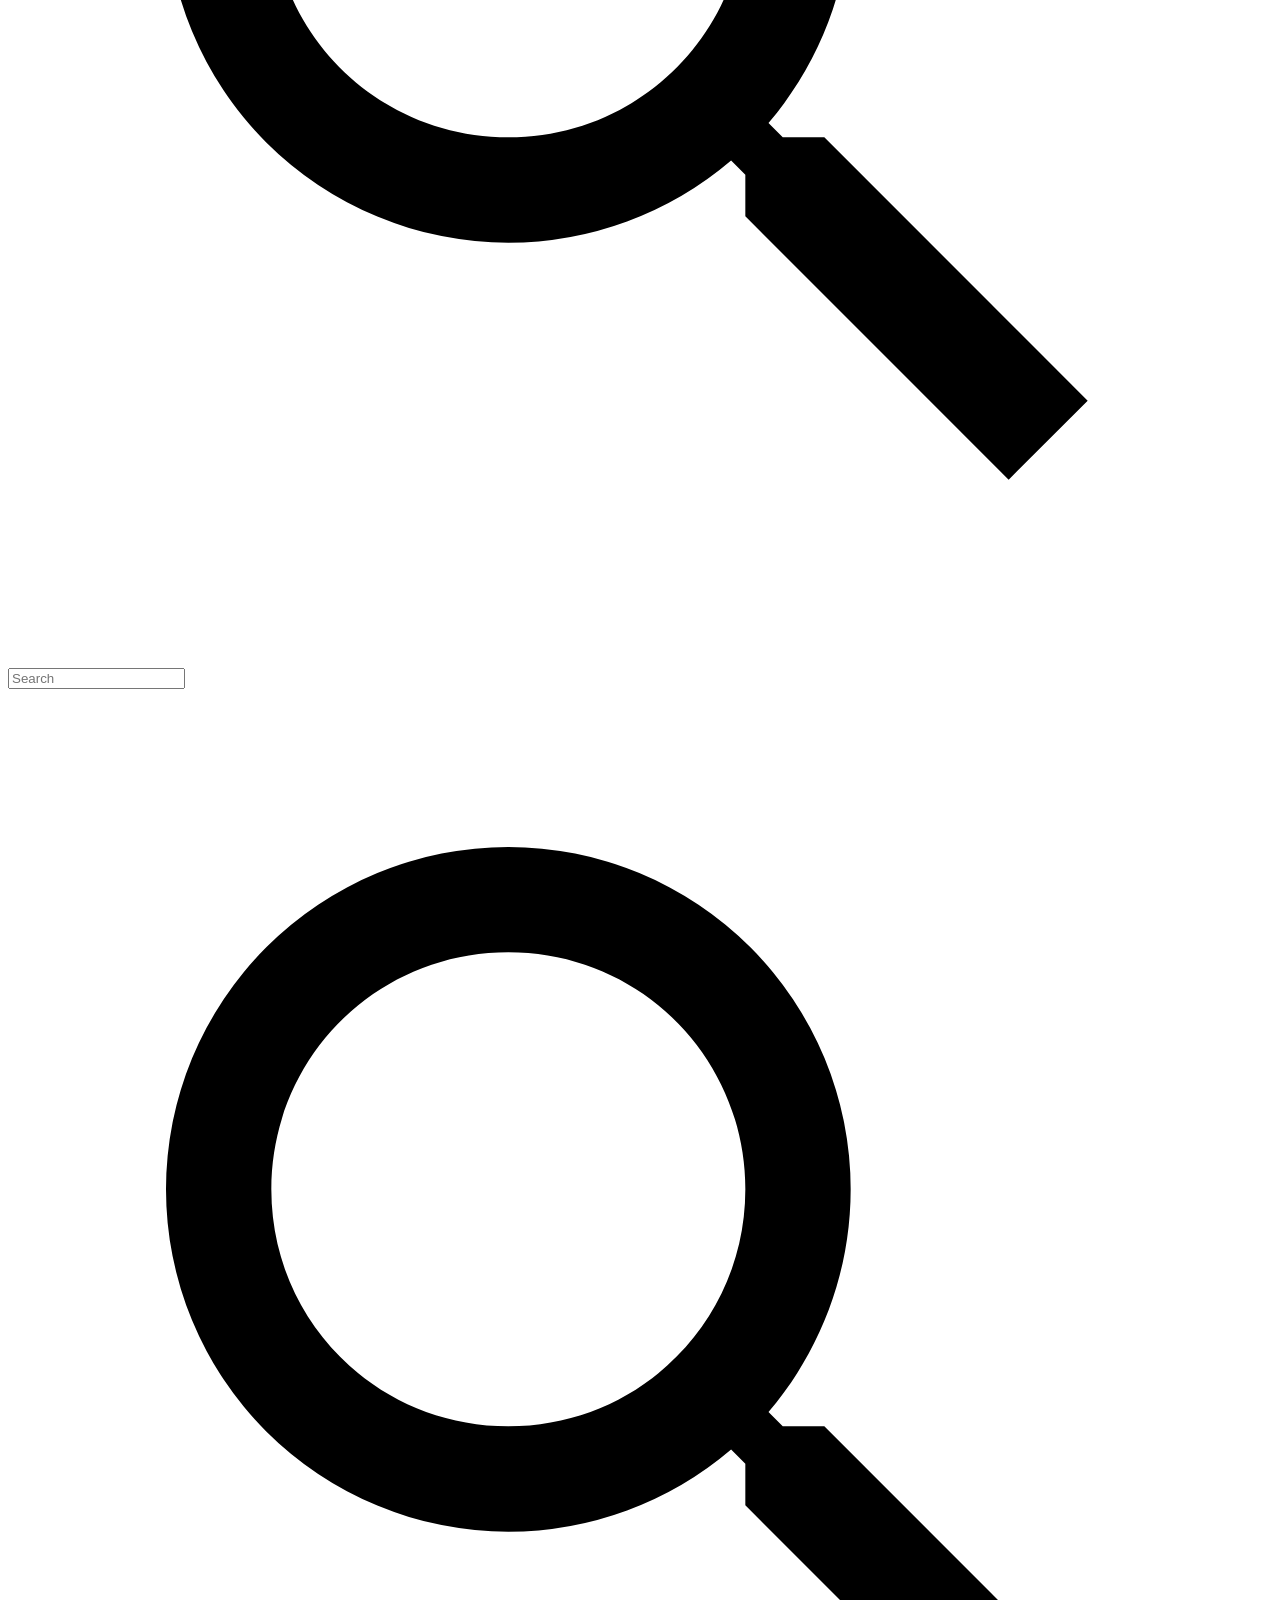
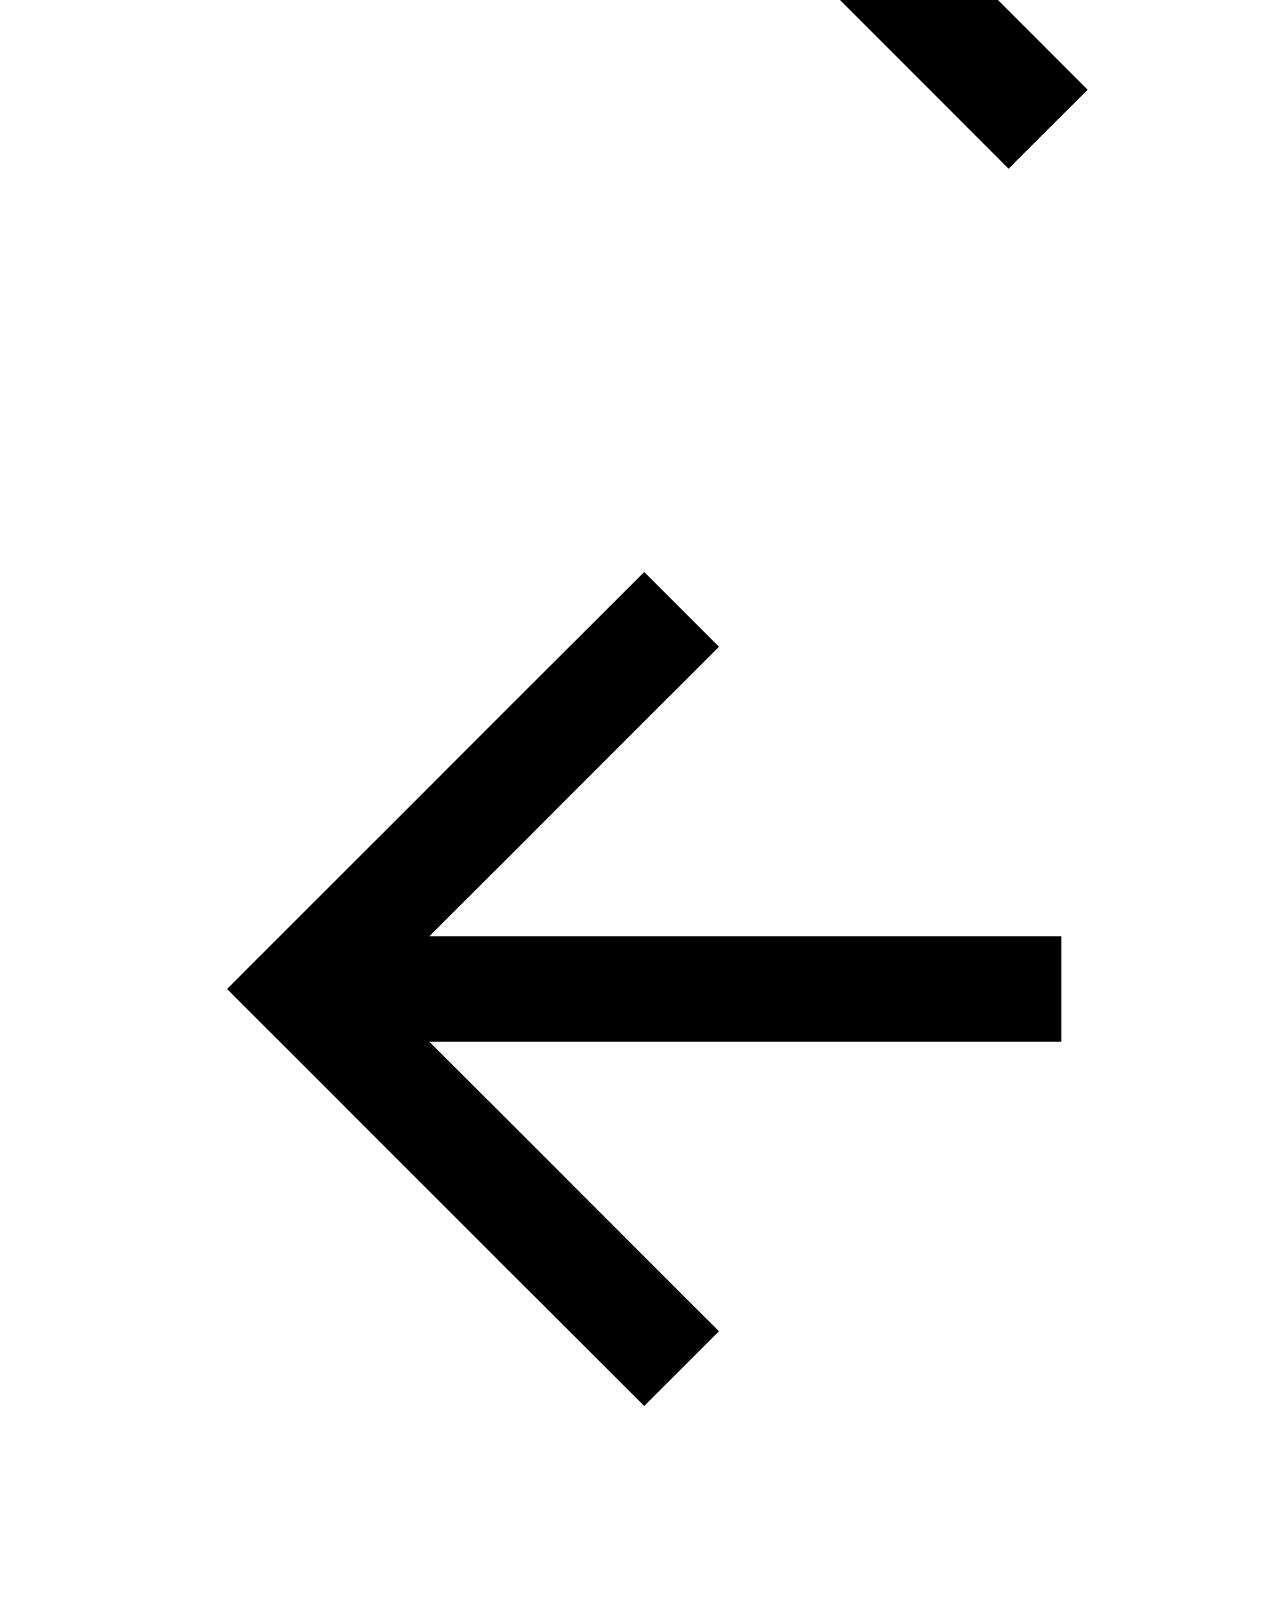
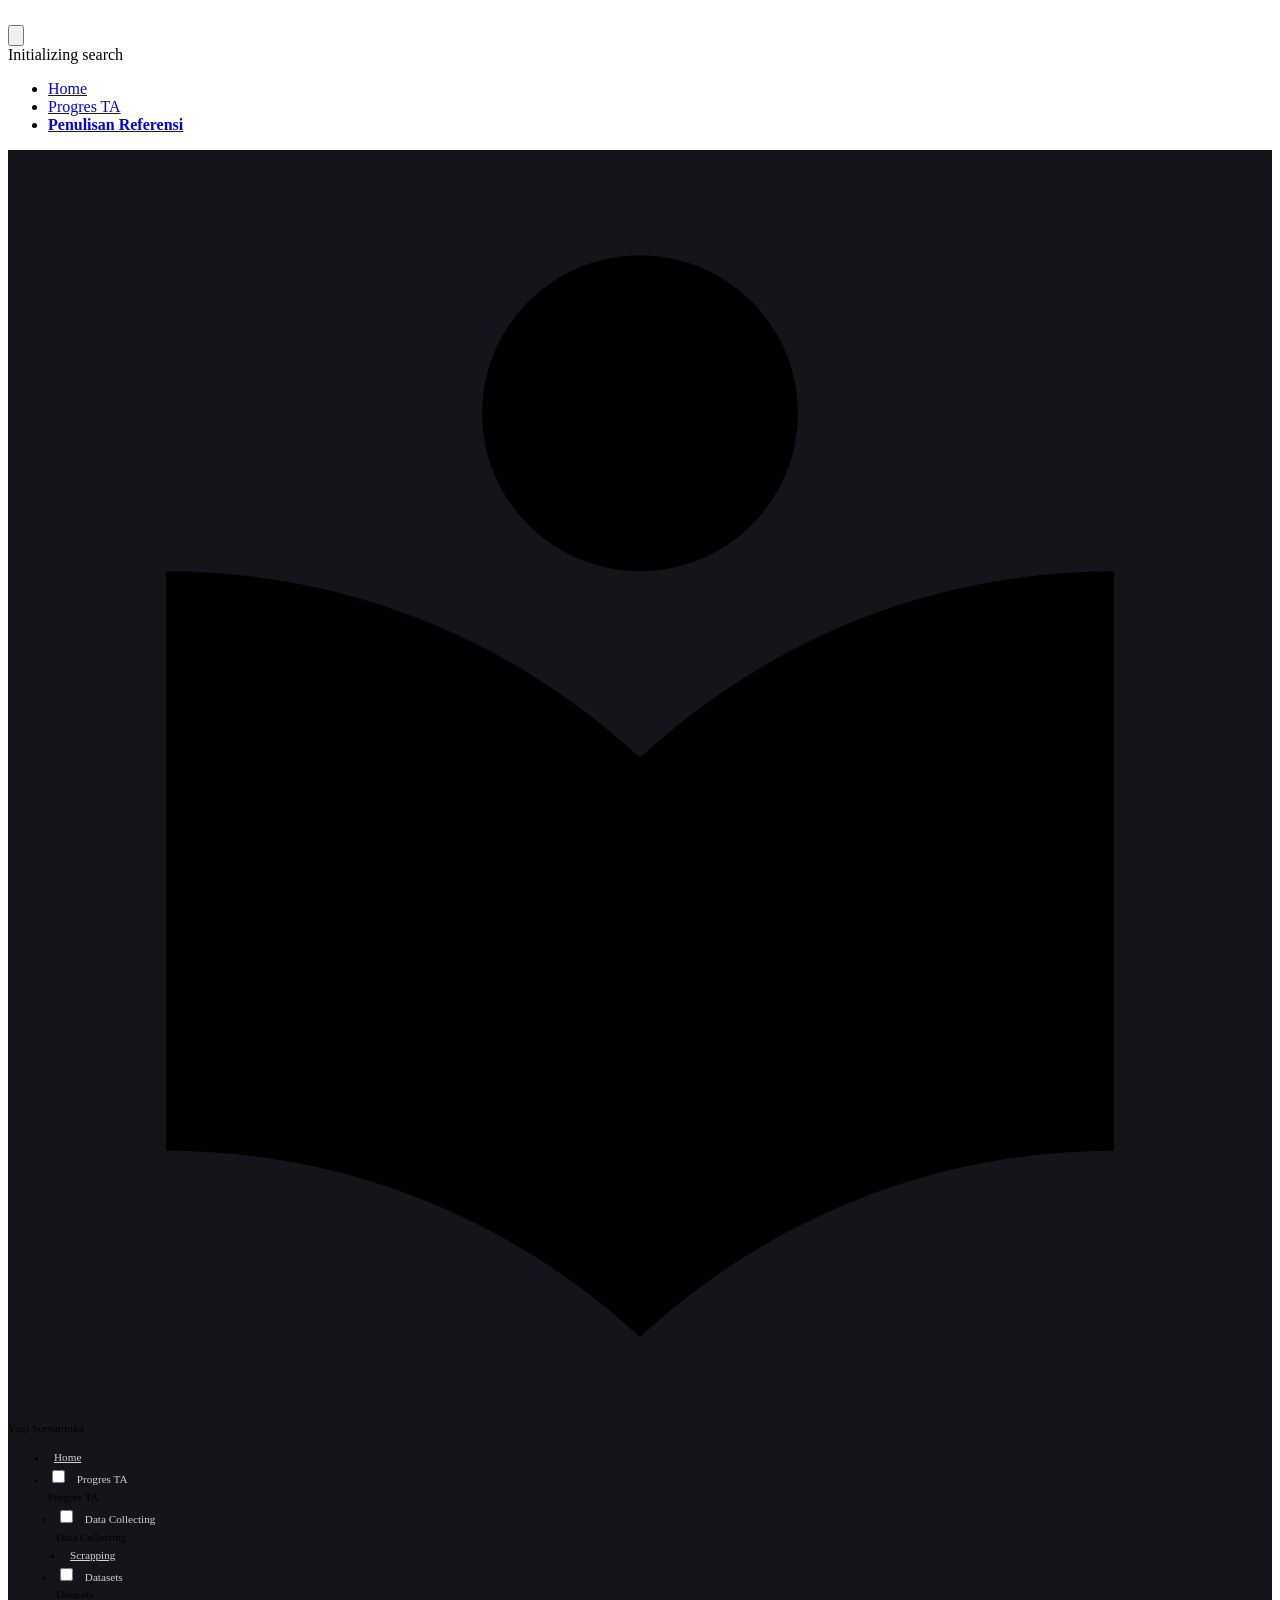
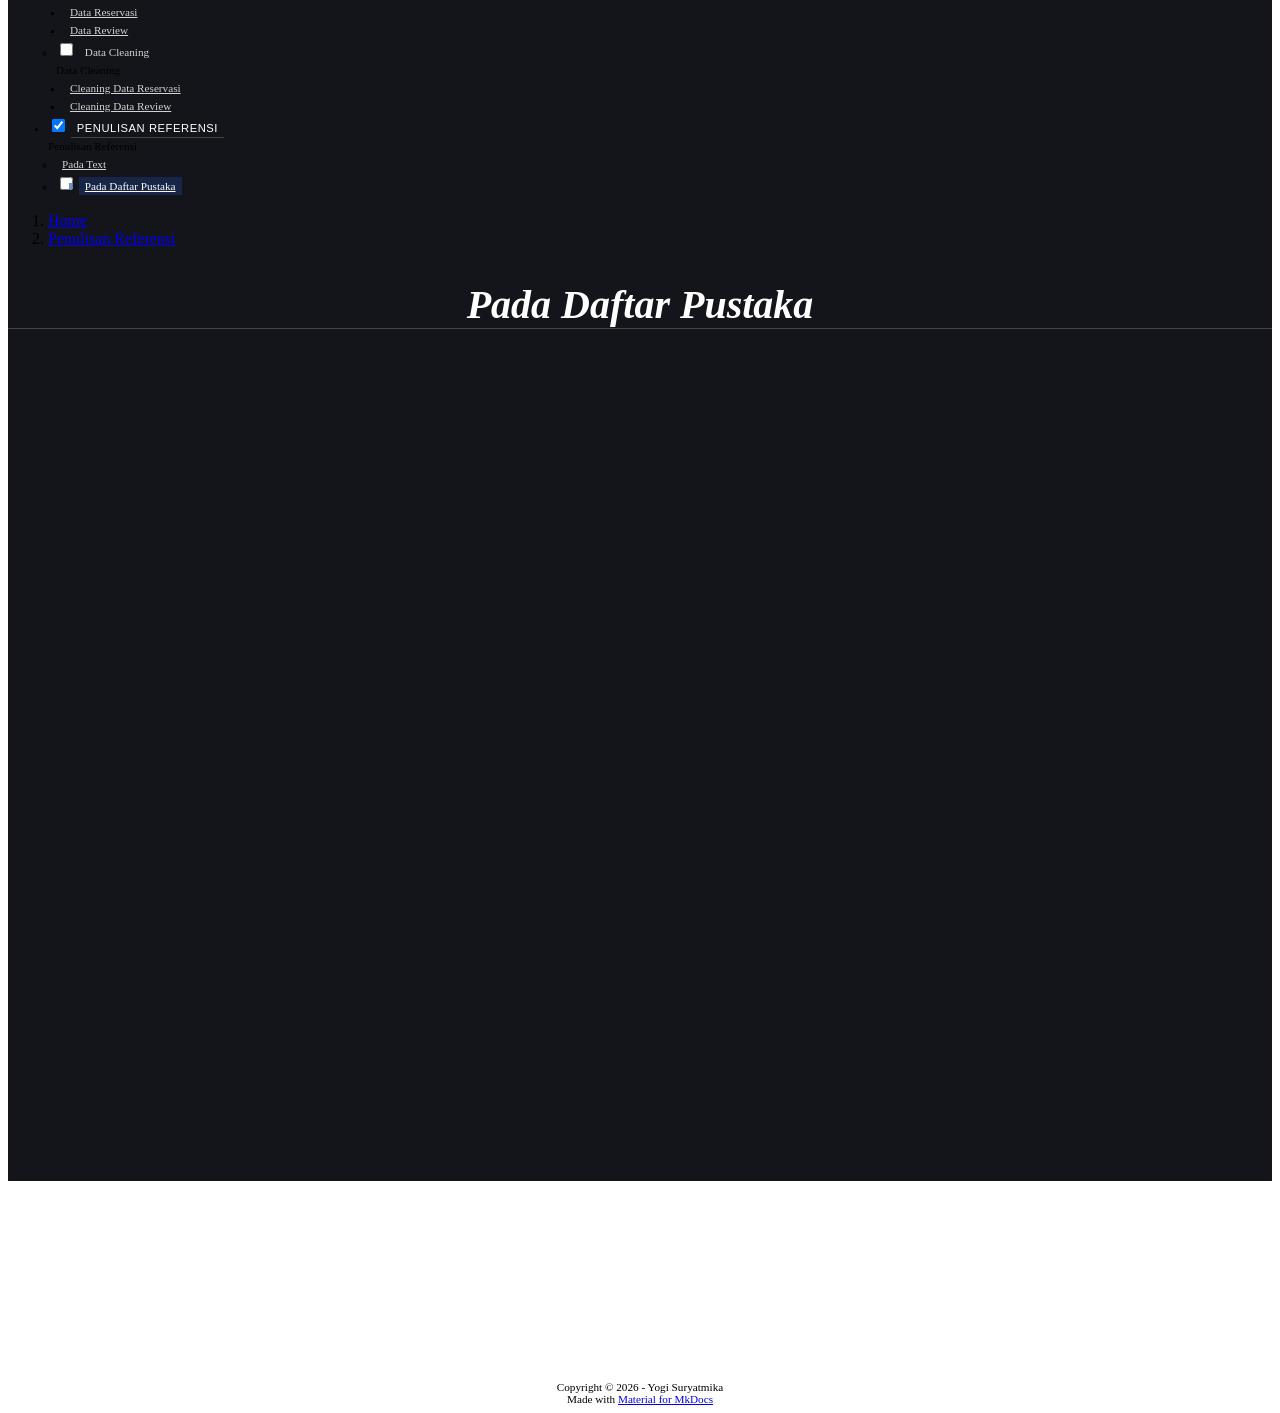
==== commit 7a06e547: "Deployed f594b01 with MkDocs version: 1.6.1" ====
--- a/Penulisan Referensi/Pada Daftar Pustaka/index.html
+++ b/Penulisan Referensi/Pada Daftar Pustaka/index.html
@@ -11,10 +11,8 @@
         <link rel="canonical" href="https://mydomain.org/mysite/Penulisan%20Referensi/Pada%20Daftar%20Pustaka/">
       
       
-        <link rel="prev" href="../../Progres%20TA/Cleaning%20Data%20Review/">
-      
-      
-        <link rel="next" href="../Pada%20Text/">
+        <link rel="prev" href="../Pada%20Text/">
+      
       
       
         
@@ -227,7 +225,7 @@
     
     
       <li class="md-tabs__item md-tabs__item--active">
-        <a href="./" class="md-tabs__link">
+        <a href="../Pada%20Text/" class="md-tabs__link">
           
   
   
@@ -745,42 +743,6 @@
                 
   
   
-    
-  
-  
-  
-    <li class="md-nav__item md-nav__item--active">
-      
-      <input class="md-nav__toggle md-toggle" type="checkbox" id="__toc">
-      
-      
-      
-      <a href="./" class="md-nav__link md-nav__link--active">
-        
-  
-  
-  <span class="md-ellipsis">
-    
-  
-    Pada Daftar Pustaka
-  
-
-    
-  </span>
-  
-  
-
-      </a>
-      
-    </li>
-  
-
-              
-            
-              
-                
-  
-  
   
   
     <li class="md-nav__item">
@@ -800,6 +762,42 @@
   
 
       </a>
+    </li>
+  
+
+              
+            
+              
+                
+  
+  
+    
+  
+  
+  
+    <li class="md-nav__item md-nav__item--active">
+      
+      <input class="md-nav__toggle md-toggle" type="checkbox" id="__toc">
+      
+      
+      
+      <a href="./" class="md-nav__link md-nav__link--active">
+        
+  
+  
+  <span class="md-ellipsis">
+    
+  
+    Pada Daftar Pustaka
+  
+
+    
+  </span>
+  
+  
+
+      </a>
+      
     </li>
   
 
@@ -871,7 +869,7 @@
     
     
       <li class="md-path__item">
-        <a href="./" class="md-path__link">
+        <a href="../Pada%20Text/" class="md-path__link">
           
   <span class="md-ellipsis">
     Penulisan Referensi
